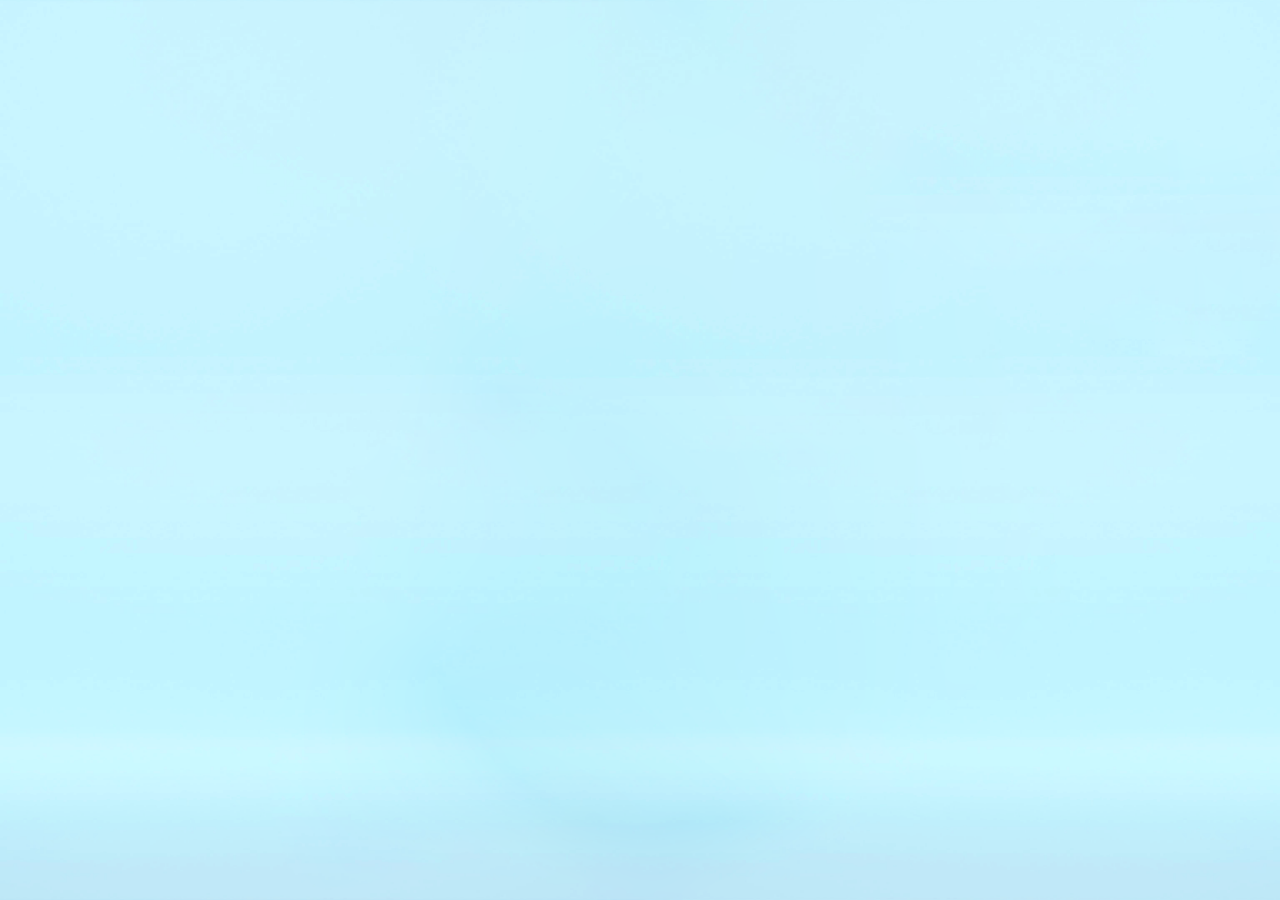
==== index.html @ 1433d982 "1차 commit" ====
<!DOCTYPE html>
<html lang="en">
<head>
    <meta charset="UTF-8">
    <meta http-equiv="X-UA-Compatible" content="IE=edge">
    <meta name="viewport" content="width=device-width, initial-scale=1.0">
    <link rel="stylesheet" href="css/main.css">
    <title>편지를 거기 둔 건 당신 읽으라는 친절이다 : latter</title>
</head>
<body >
    <img class="backimg" src="img/background.png">
</body>
</html>
---- css/main.css ----
body {
    margin: 0;
  
}

.backimg {
    width: 100%;
    height: 100vh; 
    object-fit: cover; 
    display: block;
    margin: 0;
}
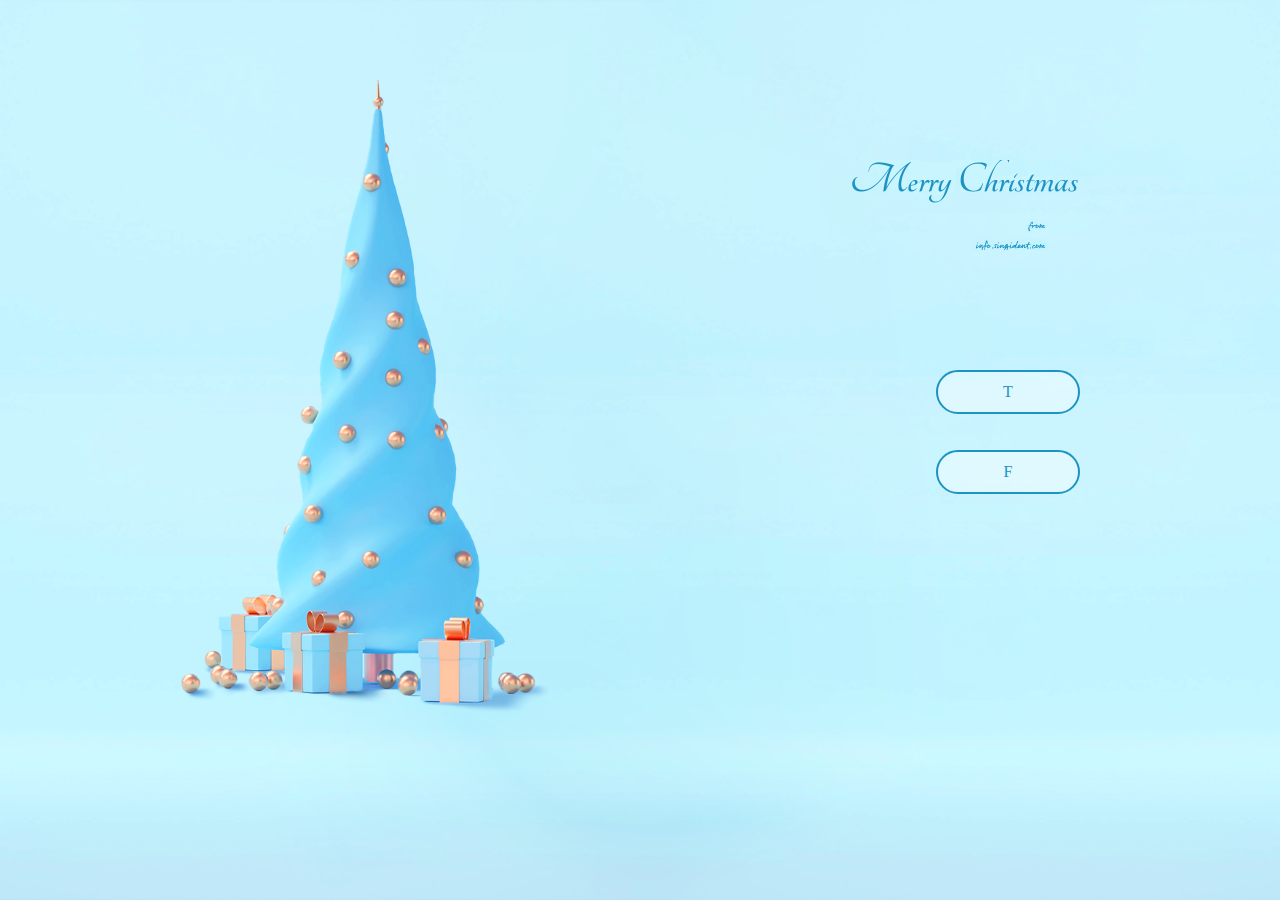
==== commit bd9e4cbb: "main에 tree, lettering, button 위치 설정" ====
--- a/index.html
+++ b/index.html
@@ -7,7 +7,12 @@
     <link rel="stylesheet" href="css/main.css">
     <title>편지를 거기 둔 건 당신 읽으라는 친절이다 : latter</title>
 </head>
-<body >
-    <img class="backimg" src="img/background.png">
+<body>
+    <img src="img/background.png" class="background-img">
+    <img src="img/maintree.png" class="treeimg">
+    <img src="img/lettering.png" class="letteringimg">
+
+    <a href="#" class="custom-button button-t">T</a>
+    <a href="#" class="custom-button button-f">F</a>
 </body>
-</html>+</html>
--- a/css/main.css
+++ b/css/main.css
@@ -1,13 +1,78 @@
+/* main.css */
 
 body {
     margin: 0;
-  
+    overflow: hidden;
 }
 
-.backimg {
+.background-img {
     width: 100%;
-    height: 100vh; 
-    object-fit: cover; 
+    height: 100vh;
+    object-fit: cover;
     display: block;
     margin: 0;
+    position: absolute;
+    z-index: -1; /* 배경 이미지를 뒤로 보내기 위해 z-index 설정 */
 }
+
+.treeimg {
+    width: 370px;
+    height: 645px; 
+    object-fit: cover;
+    display: block;
+    position: absolute;
+    top: 80px; 
+    left: 180px; 
+}
+.letteringimg {
+    width: 230px;
+    height: 90px;
+    object-fit: cover;
+    display: block;
+    position: absolute;
+    top: 160px; 
+    right: 200px;
+}
+
+.custom-button {
+    display: inline-block;
+    padding: 10px 20px;
+    background-color: rgba(255, 255, 255, 0.4); /* 배경색을 흰색(rgba(255, 255, 255))으로 하고 투명도를 40%로 설정 */
+    color: #1D92C3;
+    text-align: center;
+    text-decoration: none;
+    font-size: 16px;
+    border-radius: 60px;
+    border: 2px solid #1D92C3;
+    cursor: pointer;
+    width: 100px; 
+    height: 20px;
+    line-height: 20px; /* 높이와 같게 설정하여 텍스트를 세로 중앙에 정렬 */
+    position: absolute;
+    right: 200px; 
+}
+
+/* 첫 번째 버튼 위치 설정 */
+.button-t {
+    top: 370px; 
+}
+
+/* 두 번째 버튼 위치 설정 */
+.button-f {
+    top: 450px; 
+}
+
+@media (max-width: 768px) {
+    .treeimg {
+        width: 300px;
+        height: 600px;
+        top: 80px; 
+        left: 70px; 
+    }
+    .letteringimg {
+        width: 230px;
+        height: 90px;
+        top: 160px; 
+        right: 100px;
+    }
+}